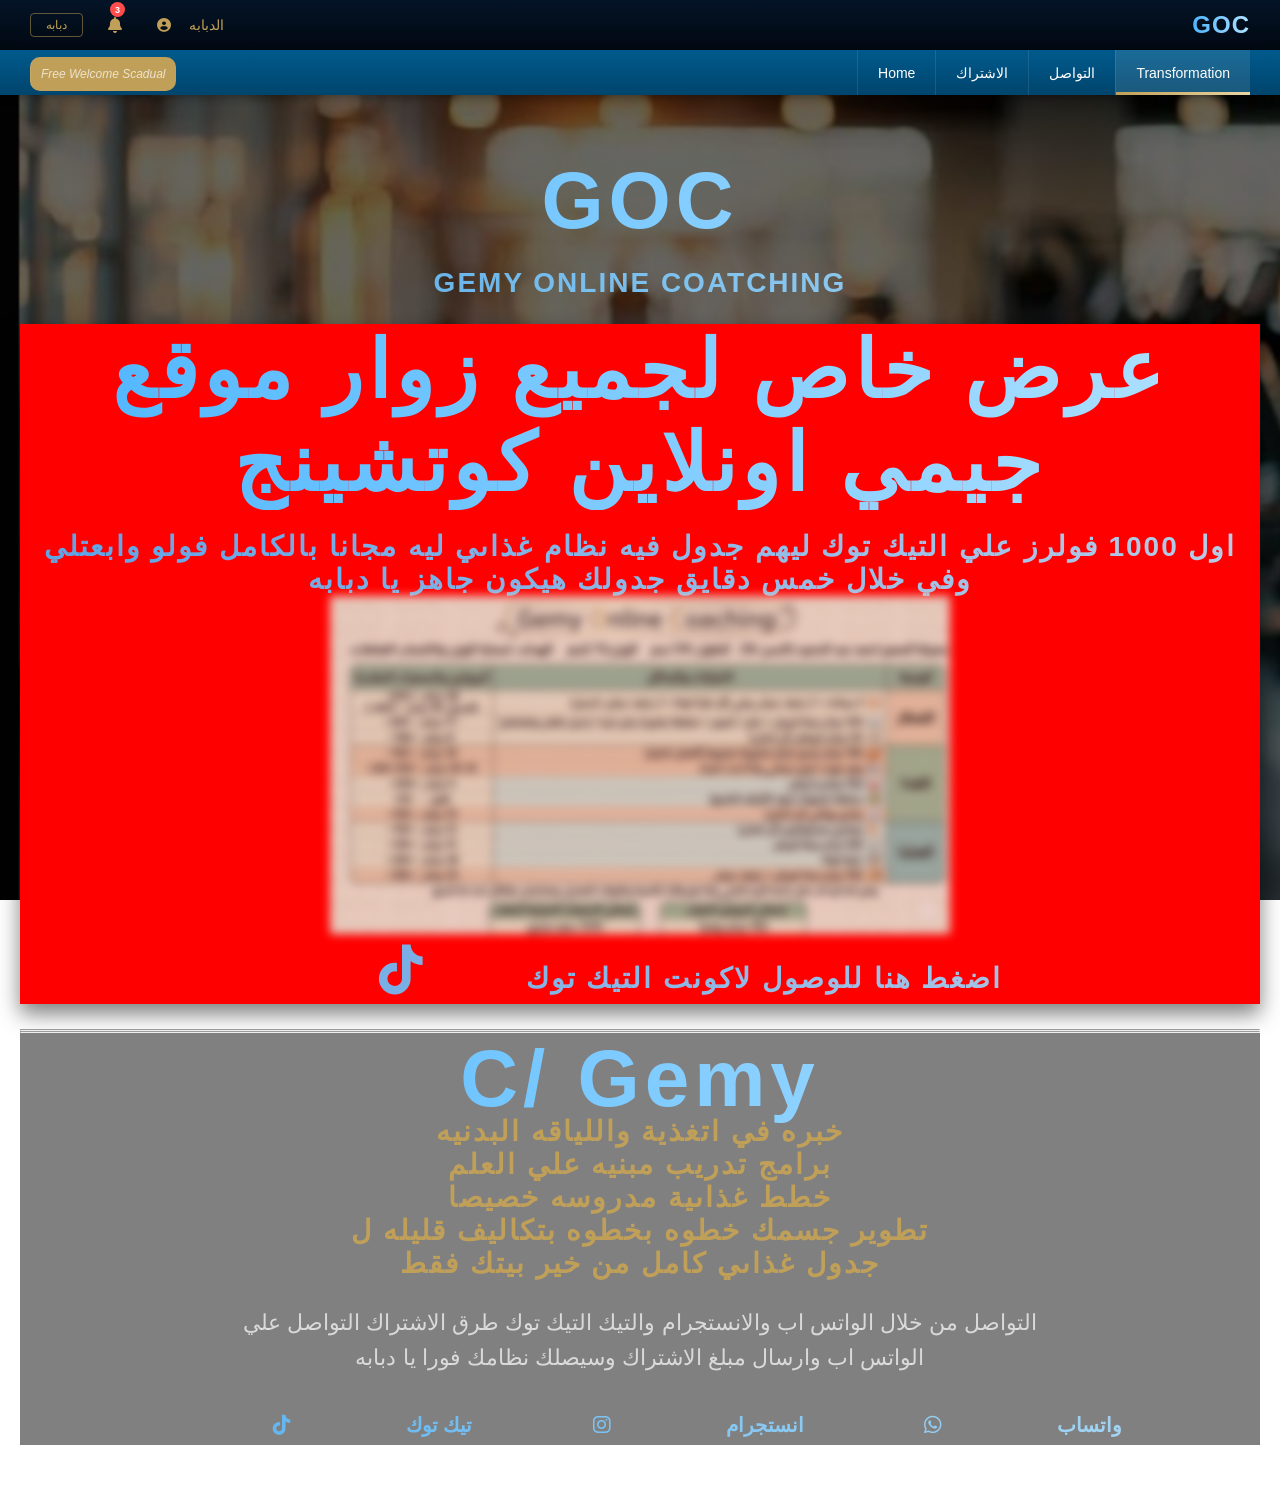
==== free.html @ b2b1bfc2 "نشر أول تعديل" ====
<!DOCTYPE html>
<html lang="en">
<head>
    <meta charset="UTF-8">
    <meta name="viewport" content="width=device-width, initial-scale=1.0">
    <title>Gemy Online Coaching</title>
    <link rel="stylesheet" href="index.css">
    <script src="index.js"></script>
    <link rel="stylesheet" href="https://cdnjs.cloudflare.com/ajax/libs/font-awesome/6.5.0/css/all.min.css">
     <link rel="icon" href="1fe964dc-eae8-402b-a017-c1bcff4d718d.jfif">
</head>
<body>
    <nav class="goc-main-nav">
        <div class="top-row">
            <div class="logo-container">
                <span class="logo-text">GOC</span>
            </div>
            
            <div class="user-meta">
                <div class="profile-block">
                      <span class="user-name">الدبابه</span>
                    <i class="fas fa-user-circle"></i> </div>
                <div class="notif-block">
                    <i class="fas fa-bell"></i>
                    <span class="notif-badge">3</span>
                </div>
                <button class="logout-btn">دبابه</button>
            </div>
        </div>

        <div class="menu-row">
            <div class="menu-items-left">
                <a href="transformation.html" class="menu-item active">Transformation</a>
                <a href="communicate.html" class="menu-item">التواصل</a>
                 <a href="plan.html" class="menu-item">الاشتراك</a>
                <a href="index.html" class="menu-item no-border-left">Home</a>
            </div>
      <div class="wellcom"> <a href="free.html"   class="welcome-text-right"> Free Welcome Scadual</a></div>
        </div>
    </nav>
    <div class="about">
    <h1>
GOC 



    </h1>
    <H1>
Gemy Online Coatching


    </H1>





<div class="offer">
    <h1 class="red">
عرض خاص لجميع زوار موقع جيمي اونلاين كوتشينج 





    </h1>
    <h1>
اول 1000 فولرز علي التيك توك ليهم جدول فيه نظام غذاىي ليه مجانا بالكامل
فولو وابعتلي وفي خلال خمس دقايق جدولك هيكون جاهز يا دبابه
<br>
<img src="cf5c0b23-2943-465e-b3cb-ab50230c9a42.jfif" alt="">
<a href="https://www.tiktok.com/@gemy.online.coatc?_r=1&_t=ZS-94njIWVCd7f"> اضغط هنا للوصول لاكونت التيك توك<i class="fa-brands fa-tiktok"></i></a>

    </h1>
    </div>
    <hr>

<hr>
<div class="cgemycontainer">
<h1 class="cgemy">
C/ Gemy


</h1>
<h1 class="aboutme">
خبره في اتغذية واللياقه البدنيه <br>
برامج تدريب مبنيه علي العلم <br> خطط غذاىية مدروسه خصيصا <br> 
تطوير جسمك خطوه بخطوه بتكاليف قليله ل<br>
جدول غذاىي كامل من خير بيتك فقط <br>



</h1>
<h1 class="from">
التواصل من خلال الواتس اب والانستجرام والتيك التيك توك 
طرق الاشتراك التواصل علي الواتس اب وارسال مبلغ الاشتراك وسيصلك نظامك فورا يا دبابه
</h1>
<h1 class="communicate">
 <a href="https://api.whatsapp.com/send?phone=201200271573"> واتساب<i class="fa-brands fa-whatsapp"></i> </a>
<a href="https://api.whatsapp.com/send?phone=201200271573"> انستجرام<i class="fa-brands fa-instagram"></i></a>
<a href="https://www.tiktok.com/@gemy.online.coatc?_r=1&_t=ZS-94njIWVCd7f"> تيك توك<i class="fa-brands fa-tiktok"></i> </a>


</h1>


</div>
</body>
---- index.css ----
/* =========================================
   1. المتغيرات الأساسية (The Root)
   ========================================= */
:root {
  /* تدرج كحلي غامق جداً للصف العلوي */
  --primary-bg-dark: linear-gradient(to bottom, #041427, #010811); 
  
  /* اللون الأزرق البترولي (نفس درجة الصورة بالظبط) */
  --secondary-bg-blue: linear-gradient(to bottom, #005a8d 0%, #00456d 100%); 
  
  /* تدرجات اللوجو والذهبي */
  --logo-cyan-grad: linear-gradient(to right, #4db5ff, #b2e2ff);
  --gold-accent-grad: linear-gradient(to right, #c0a058, #e9d5a3);
  
  /* ألوان ثابتة للتفاصيل */
  --gold-accent: #c0a058; 
  --text-white: #ffffff;
  --text-muted: rgba(255,255,255,0.7);
}

/* =========================================
   2. التنسيقات العامة
   ========================================= */
* {
  box-sizing: border-box;
  margin: 0;
  padding: 0;
  font-family: 'Segoe UI', Arial, sans-serif; /* خط أنعم بكتير */
}

header {
  /* 1. تحديد العرض */
  width: 80%;
  max-width: 1200px;
  
  /* 2. التوسط */
  margin: 50px auto;
  
  /* 3. الحل السحري: نسبة العرض للطول */
  /* بما إن الصور الناتجة عن Gemini غالباً بتكون مربعة 1/1 أو مستطيلة 16/9 */
  aspect-ratio: 16 / 9; /* لو الصورة عريضة جرب 16/9، لو مربعة خليها 1/1 */

  /* 4. التعامل مع الصورة */
  background-image: url(Gemini_Generated_Image_q86ft6q86ft6q86f.png);
  background-size: cover; /* cover هنا هتخلي الصورة تملأ المربع بالمللي */
  background-position: center;
  background-repeat: no-repeat;
  
  /* 5. اللمسات الجمالية */
  border-radius: 20px;
  overflow: hidden;
  box-shadow: 0 20px 50px rgba(0,0,0,0.5);
  border: 1px solid rgba(255, 255, 255, 0.1);
  
  /* شلنا الـ min-height عشان ميبوظش المقاس */
}

.goc-main-nav {
  width: 100%;
  direction: rtl; /* الاتجاه العربي */
}

/* =========================================
   3. الصف العلوي (اللوجو والبروفايل)
   ========================================= */
.top-row {
  background: var(--primary-bg-dark);
  display: flex;
  justify-content: space-between;
  align-items: center;
  padding: 0 30px;
  height: 50px;
}

.logo-text {
  background: var(--logo-cyan-grad);
  -webkit-background-clip: text;
  -webkit-text-fill-color: transparent;
  font-size: 24px;
  font-weight: 800;
  letter-spacing: 1px;
}

.user-meta {
  display: flex;
  align-items: center;
  gap: 15px;
}

.profile-block {
  display: flex;
  align-items: center;
  gap: 8px;
  color: var(--gold-accent);
  font-size: 14px;
}

.notif-block {
  position: relative;
  color: var(--gold-accent);
  cursor: pointer;
}

.notif-badge {
  position: absolute;
  top: -5px;
  left: 12px;
  background-color: #ff4d4d;
  color: white;
  border-radius: 50%;
  width: 15px;
  height: 15px;
  display: flex;
  align-items: center;
  justify-content: center;
  font-size: 9px;
  font-weight: bold;
}

.logout-btn {
  background: transparent;
  border: 1px solid rgba(192, 160, 88, 0.5);
  color: var(--gold-accent);
  padding: 4px 15px;
  border-radius: 4px;
  font-size: 12px;
  cursor: pointer;
  transition: all 0.3s ease;
}

.logout-btn:hover {
  background: var(--gold-accent-grad);
  color: #000;
  border-color: transparent;
}

/* =========================================
   4. الصف السفلي (المنيو المدرج)
   ========================================= */
.menu-row {
  background: var(--secondary-bg-blue); /* تطبيق تدرج الصورة */
  display: flex;
  align-items: center;
  justify-content: space-between;
  padding: 0 30px;
  height: 45px;
  box-shadow: 0 2px 10px rgba(0,0,0,0.4);
}

.menu-items-left {
  display: flex;
  height: 100%;
}

.menu-item {
  color: var(--text-white);
  text-decoration: none;
  font-size: 14px;
  padding: 0 20px;
  height: 100%;
  display: flex;
  align-items: center;
  border-left: 1px solid rgba(255, 255, 255, 0.1);
  transition: background 0.3s;
}

.menu-item:hover {
  background: rgba(255, 255, 255, 0.05);
}

.menu-item.active {
  position: relative;
  background: rgba(255, 255, 255, 0.1);
}

.menu-item.active::after {
  content: "";
  position: absolute;
  bottom: 0;
  left: 0;
  width: 100%;
  height: 3px;
  background: var(--gold-accent-grad);
}

.welcome-text-right {
  color: var(--text-muted);
  font-size: 12px;
  font-style: italic;
  text-decoration: none;
   border-left: 1px solid rgba(255, 255, 255, 0.1);
  transition: background 0.3s;
  background-color: #c0a058;
  padding: 10px;
  border-radius: 10px;
 
}

/* =========================================
   5. العناصر الإضافية (Slider & Text)
   ========================================= */
h1.goc {
  color: goldenrod;
  font-size: 8vh;
  text-shadow: 2px 2px 10px black;
  margin: 40px 190px;
}

.slider {
  width: 700px;
  height: 320px;
  overflow: hidden;
  position: relative;
  border-radius: 12px;
  border: 4px solid var(--gold-accent);
  margin: 20px auto; /* توسيط تلقائي */
  box-shadow: 0 10px 30px rgba(0,0,0,0.5);
  margin-left: 780px;
  
}

.slider img {
  width: 100%;
  height: 100%;
  position: absolute;

  animation: slide 9s infinite ease-in-out;
}



h1.welcom {
  color: white;
  text-shadow: 0 0 10px var(--gold-accent);
  text-align: center;
  margin-top: 30px;
}
.before img{

width: 20%;
height: 40%;

}
.before{
transform: translate(-300px, -300px);
padding: 10px 10px;


}
body {
  /* إضافة طبقة سوداء شفافة فوق الصورة */
  background-image: 
    linear-gradient(rgba(0, 0, 0, 0.6), rgba(0, 0, 0, 0.6)), 
    url(54db1301-f713-468c-93d4-8129bc9d230c.jfif);

  background-size: cover;
  background-repeat: no-repeat;
  background-attachment: fixed;
  min-height: 100vh;
}
.slider {
    /* 1. التحكم في العرض */
    width: 45%;           /* خليه 80% عشان يبقى مستطيل عريض */
    max-width: 800px;     /* أقصى عرض ليه */
  height: 35%;
    /* 2. السر في المستطيل: نسبة 16 لـ 9 */
    aspect-ratio: 16 / 5; /* الرقم ده هيخليه مستطيل "Banner" شيك جداً */
    
    overflow: hidden;
    position: relative;
    border-radius: 12px;
    border: 4px solid var(--gold-accent);
    margin: 40px auto;    /* توسيط تلقائي */
    box-shadow: 0 10px 30px rgba(0,0,0,0.5);
    
    /* إلغاء الـ margin-left والـ transform اليدوي عشان نوسطه صح */
    margin-left:615px; 
   
    transform: translate(0px , 40px);
}

.slider img {
    width: 100%;
    height: 100%;
    position: absolute;
    top: 0;
    left: 0;
    
    /* 3. الخاصية دي أهم حاجة: بتخلي الصورة تملأ المستطيل وتتقص بذكاء */
    object-fit: cover; 
    object-position: center;
    
    opacity: 0;
    animation: slide 9s infinite ease-in-out;
}

.slider img:nth-child(1) { animation-delay: 0s; }
.slider img:nth-child(2) { animation-delay: 3s; }
.slider img:nth-child(3) { animation-delay: 6s; }

@keyframes slide {
  0% { opacity: 0; transform: scale(1.05); }
  10% { opacity: 1; transform: scale(1); }
  33% { opacity: 1; }
  43% { opacity: 0; }
  100% { opacity: 0; }
}
/* =========================================
   تنسيق قسم (About) - الهيدر والترحيب
   ========================================= */
.about {
    text-align: center;
    padding: 60px 20px;
    color: var(--text-white);
    direction: rtl;
}

.about h1:first-child {
    font-size: 80px;
    background: var(--logo-cyan-grad);
    -webkit-background-clip: text;
    -webkit-text-fill-color: transparent;
    font-weight: 900;
    margin-bottom: -10px;
    letter-spacing: 5px;
}

.about h1:nth-child(2) {
    font-size: 28px;
    color: var(--gold-accent);
    text-transform: uppercase;
    letter-spacing: 2px;
    margin-bottom: 25px;
}

.about h1:nth-child(3) {
    font-size: 22px;
    color: var(--text-muted);
    max-width: 800px;
    margin: 0 auto;
    line-height: 1.6;
    font-weight: 400;
}

/* =========================================
   تنسيق كارت العرض (Offer Container) - شياكة وبريميوم
   ========================================= */
.offer-container {
    background: rgba(4, 20, 39, 0.8); /* خلفية غامقة شفافة */
    backdrop-filter: blur(10px); /* تأثير زجاجي مودرن */
    border: 2px solid var(--gold-accent);
    border-radius: 25px;
    padding: 40px;
    width: 90%;
    max-width: 600px;
    margin: 40px auto;
    text-align: center;
    box-shadow: 0 15px 40px rgba(0,0,0,0.6);
    position: relative;
    overflow: hidden;
    direction: rtl;
}

/* تأثير لمعة خفيفة ورا الكارت */
.offer-container::before {
    content: "";
    position: absolute;
    top: -50%;
    left: -50%;
    width: 200%;
    height: 200%;
    background: radial-gradient(circle, rgba(192, 160, 88, 0.1) 0%, transparent 70%);
}

.offer-title {
    color: var(--text-white);
    font-size: 32px;
    margin-bottom: 15px;
    font-weight: bold;
}

.offer-surprise {
    color: #4db5ff; /* لون لبني من اللوجو */
    font-size: 24px;
    margin-bottom: 10px;
}

.free-badge {
    background: #ff4d4d;
    color: white;
    padding: 2px 12px;
    border-radius: 50px;
    font-size: 20px;
    font-weight: 900;
    display: inline-block;
    animation: pulse 1.5s infinite;
}

.offer-summary {
    color: var(--gold-accent);
    font-size: 20px;
    margin: 20px 0;
    font-weight: bold;
    border-top: 1px solid rgba(255,255,255,0.1);
    padding-top: 15px;
}

/* زر الاشتراك - CTA */
.cta-button {
    background: var(--gold-accent-grad);
    color: #000;
    border: none;
    padding: 15px 40px;
    font-size: 22px;
    font-weight: bold;
    border-radius: 50px;
    cursor: pointer;
    transition: transform 0.3s, box-shadow 0.3s;
    box-shadow: 0 5px 20px rgba(192, 160, 88, 0.4);
}

.cta-button:hover {
    transform: scale(1.05);
    box-shadow: 0 8px 30px rgba(192, 160, 88, 0.6);
}

/* =========================================
   الأنيميشن
   ========================================= */
@keyframes pulse {
    0% { transform: scale(1); }
    50% { transform: scale(1.1); }
    100% { transform: scale(1); }
}

/* الهيدر اللي تحت */
h1:last-of-type {
    text-align: center;
    color: var(--logo-cyan-grad);
    font-size: 20px;
    margin-top: 30px;
    background: var(--logo-cyan-grad);
    -webkit-background-clip: text;
    -webkit-text-fill-color: transparent;
    opacity: 0.9;
}
.press{

padding: 10px;
border-radius: 5px;
color: cyan;
width: 20%;
margin-left: auto;
margin-right: auto;

}
.press a{
text-decoration: none;
color: goldenrod;


}
.train{
background: linear-gradient(goldenrod);
width: 30%;
margin-left: auto;
margin-right: auto;
border-radius: 5px;
border: #000 1px;
box-shadow: #041427 40px;



}
.seemore a{
text-decoration: none;
color: white;

}
.seemore{
background-color: goldenrod;
width: 10%;
margin-left: auto;
margin-right: auto;
border-radius: 20px;
border: #000 1px;
box-shadow: #041427 10px;
}
.videoscontainer video{
width: 40%;
height: 400px;
padding: 30px 30px;


}
.videoscontainer{
  box-shadow: 0px 10px 20px rgba(0, 0, 0, 0.5);



}
.from{
color: red;


}
i{
width: 20%;
padding: 10px;
cursor: pointer;

}
.cgemy{
color: goldenrod;


}
.cta-button {
  position: relative; /* أو fixed لو عايز ثابت */
  z-index: 1000;      /* أهم حاجة يكون فوق أي حاجة */
  cursor: pointer;
}
.offer{
 box-shadow: 0px 10px 20px rgba(0, 0, 0, 0.5);
background-color: red;



}
.offer h1 {
  color: red; /* غير أي لون تحبه */
}
.offer i{
font-size: 50px; /* حجم الأيقونة */


}
.offer img{
width: 50%;
filter: blur(5px);
display: block;  
margin-left: auto;
margin-right: auto;


}
.cgemycontainer{
background-color: rgb(128, 128, 128);



}
@media (max-width: 1024px) {
    .slider {
        width: 80%;           /* نكبر العرض شوية عشان الشاشة أصغر */
        margin-left: auto;    /* نلغي الـ 615px ونخليه في النص */
        margin-right: auto;
        transform: translate(0, 20px); /* تقليل الإزاحة لأسفل */
        aspect-ratio: 16 / 7;  /* نخليه أطول شوية عشان الصور تبان */
    }
}

/* للشاشات الصغيرة (مثل الموبايل) */
@media (max-width: 768px) {
    .slider {
        width: 50%;           /* ياخد معظم عرض الشاشة */
        margin-left: 201px;
        
        margin-top: -45px;
        transform: none;      /* نلغي الترانزفورم تماماً عشان الزوايا تظبط */
        border-width: 2px;    /* نصغر البرواز عشان مياكلش مساحة */
        aspect-ratio: 4 / 3;  /* نخليه أقرب للمربع عشان يناسب مسكة الموبايل */
    }
    .header{
width: 95%;           /* خليه يملأ 95% من الشاشة عشان يبقى "كبير" وواضح */
        margin: 0 auto;       /* توسيطه في النص */
        padding: 20px 0;      /* زيادة المساحة الداخلية عشان يبان أضخم */
        font-size: 1.2rem;

    }
.ham{
width: 100%;



}
.goc-main-nav{


}
    .before{
transform: translate(-80px,-130px);

margin-bottom: 100px;
margin-left: -100px;
width: 300px;
    }
    .seemore{
width: 300px;
font-size: 10px;

    }
.wellcom{
transform: translate(280px, -45px);


}
.welcome-text-right {
    display: inline-block; /* هذا السطر هو المفتاح */
    width: 150px;          /* العرض الذي تريده */
    height: 50px;          /* الطول الذي تريده */
    line-height: 30px;     /* لتوسيط النص رأسياً داخل الطول الجديد */
    text-align: center;    /* لتوسيط النص أفقياً */
    
    /* باقي تنسيقاتك السابقة */
    background-color: #c0a058;
    padding: 10px;
    border-radius: 10px;
    text-decoration: none;
    color: var(--text-muted);
}
.videoscontainer video{
width: 80%;




}
.train{

  width: 70%;
}
.header {
width: 80%;


}

}
.ham{
background-color: rgba(218, 165, 32, 0.277);
border-radius: 20px;
color: red;
width: 50%;
margin-right: auto;
margin-left: auto;

}
/* حاوية الصور الأساسية */
/* حاوية الصور الأساسية */
.photo-grid {
    display: grid;
    /* نجعل الأعمدة أعرض قليلاً لأن الصور عريضة */
    grid-template-columns: repeat(auto-fit, minmax(350px, 1fr)); 
    gap: 25px;
    padding: 30px;
    background-color: #f4f4f4; /* خلفية فاتحة للحاوية */
}

/* تنسيق الإطار الخاص بكل صورة */
.photo-item {
    position: relative;
    overflow: hidden; /* لإخفاء الزيادات عند عمل زووم */
    border-radius: 12px; /* زوايا دائرية */
    box-shadow: 0 8px 20px rgba(0,0,0,0.1); /* ظل هادئ */
    background-color: #fff; /* خلفية بيضاء للإطار */
    border: 1px solid #eaeaea;
    transition: all 0.4s ease;
    
    /* لضمان تناسق العرض للطول، يمكنك تحديد نسبة ثابتة للإطار 
       (مثلاً 16:9)، أو تركها تلقائية. لصورك العريضة، سأستخدم نسبة عريضة */
    aspect-ratio: 16 / 9; /* هذا سيجعل الكادر عريضاً وموحداً */
    display: flex; /* لمركزية الصورة داخل الكادر */
    justify-content: center;
    align-items: center;
}

/* تنسيق الصورة نفسها (السر هنا) */
.photo-item img {
    max-width: 100%; /* العرض لا يتجاوز الكادر */
    max-height: 100%; /* الطول لا يتجاوز الكادر */
    width: auto; /* يحافظ على التناسب الطبيعي */
    height: auto; /* يحافظ على التناسب الطبيعي */
    object-fit: contain; /* هذا الأمر يضمن ظهور الصورة كاملة */
    display: block;
    transition: transform 0.5s ease;
}

/* تأثير "خطف العين" المطور للصور العريضة */
.photo-item:hover {
    transform: translateY(-5px) scale(1.02); /* رفع وتكبير خفيف للكادر ككل */
    box-shadow: 0 12px 30px rgba(0,0,0,0.15); /* زيادة الظل */
    border-color: #bbb;
}

.photo-item:hover img {
    /* زووم داخلي هادئ للصورة نفسها دون قصها */
    transform: scale(1.05); 
    filter: brightness(1.05); /* زيادة الإضاءة قليلاً */
}
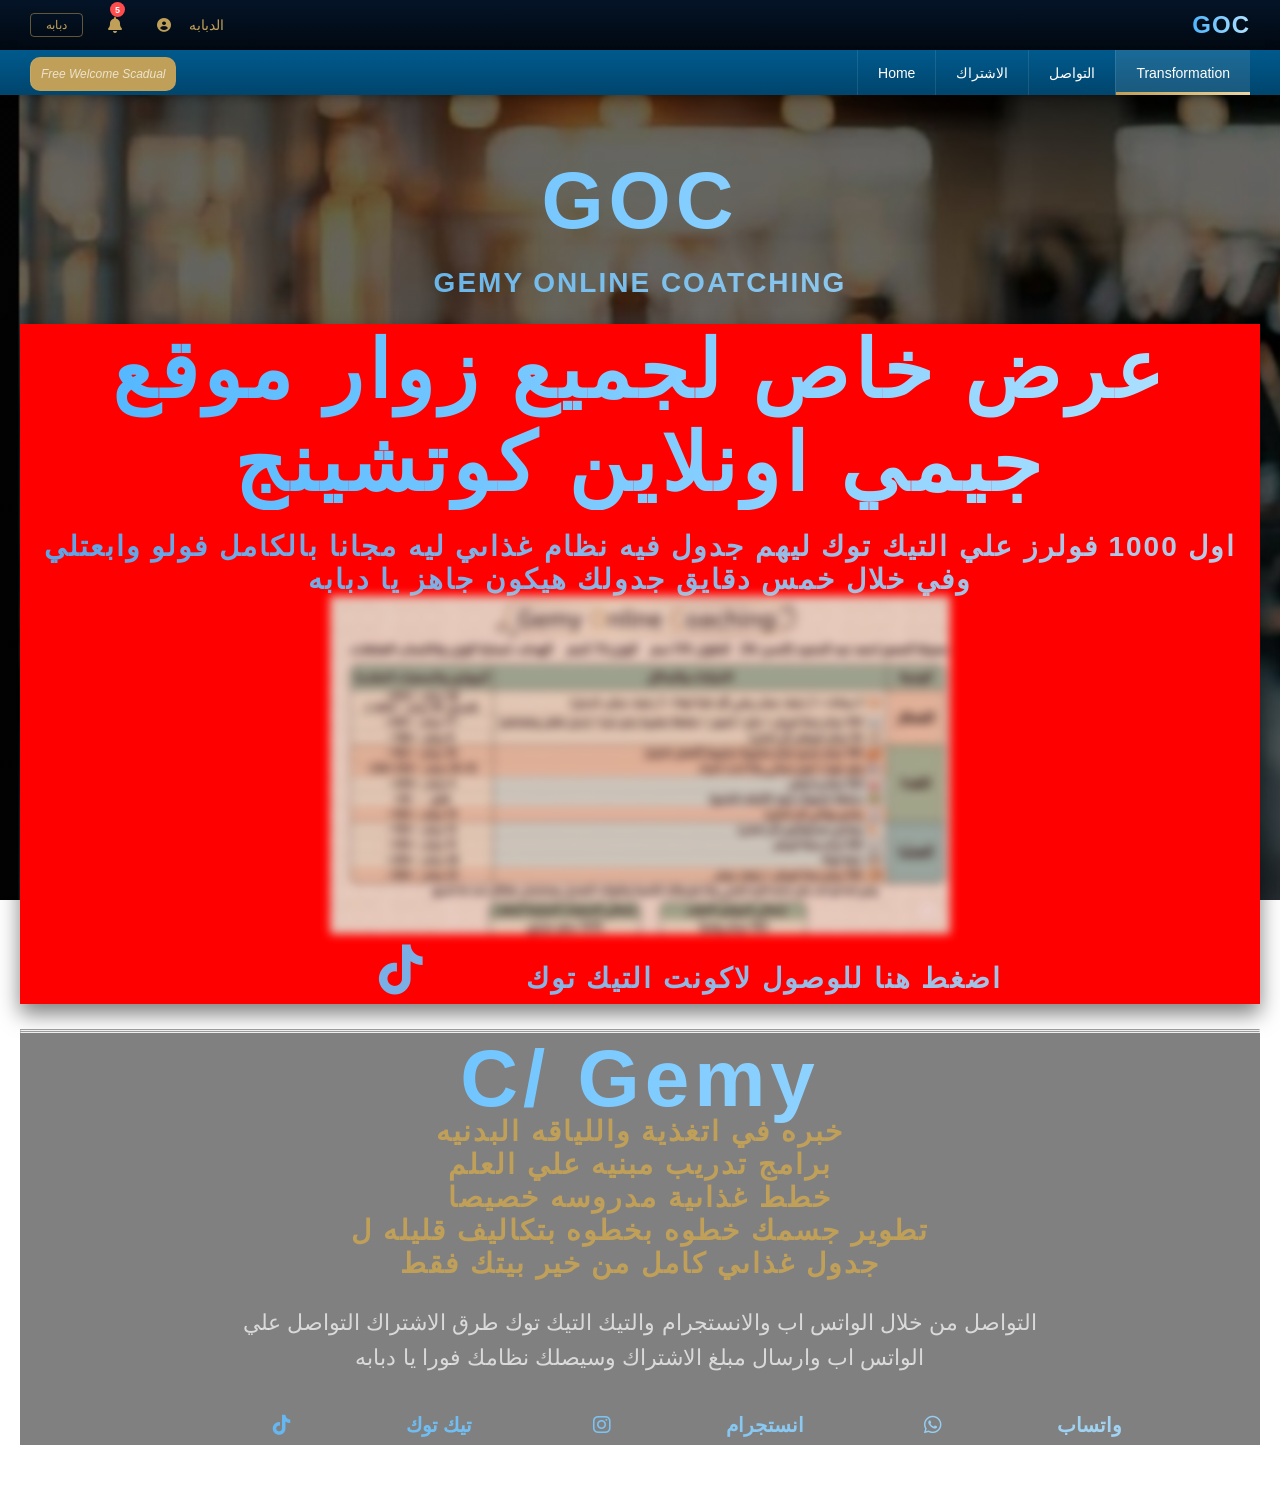
==== commit 6d1817f5: "تعديل جديد للموقع" ====
--- a/free.html
+++ b/free.html
@@ -22,7 +22,7 @@
                     <i class="fas fa-user-circle"></i> </div>
                 <div class="notif-block">
                     <i class="fas fa-bell"></i>
-                    <span class="notif-badge">3</span>
+                    <span class="notif-badge">5</span>
                 </div>
                 <button class="logout-btn">دبابه</button>
             </div>
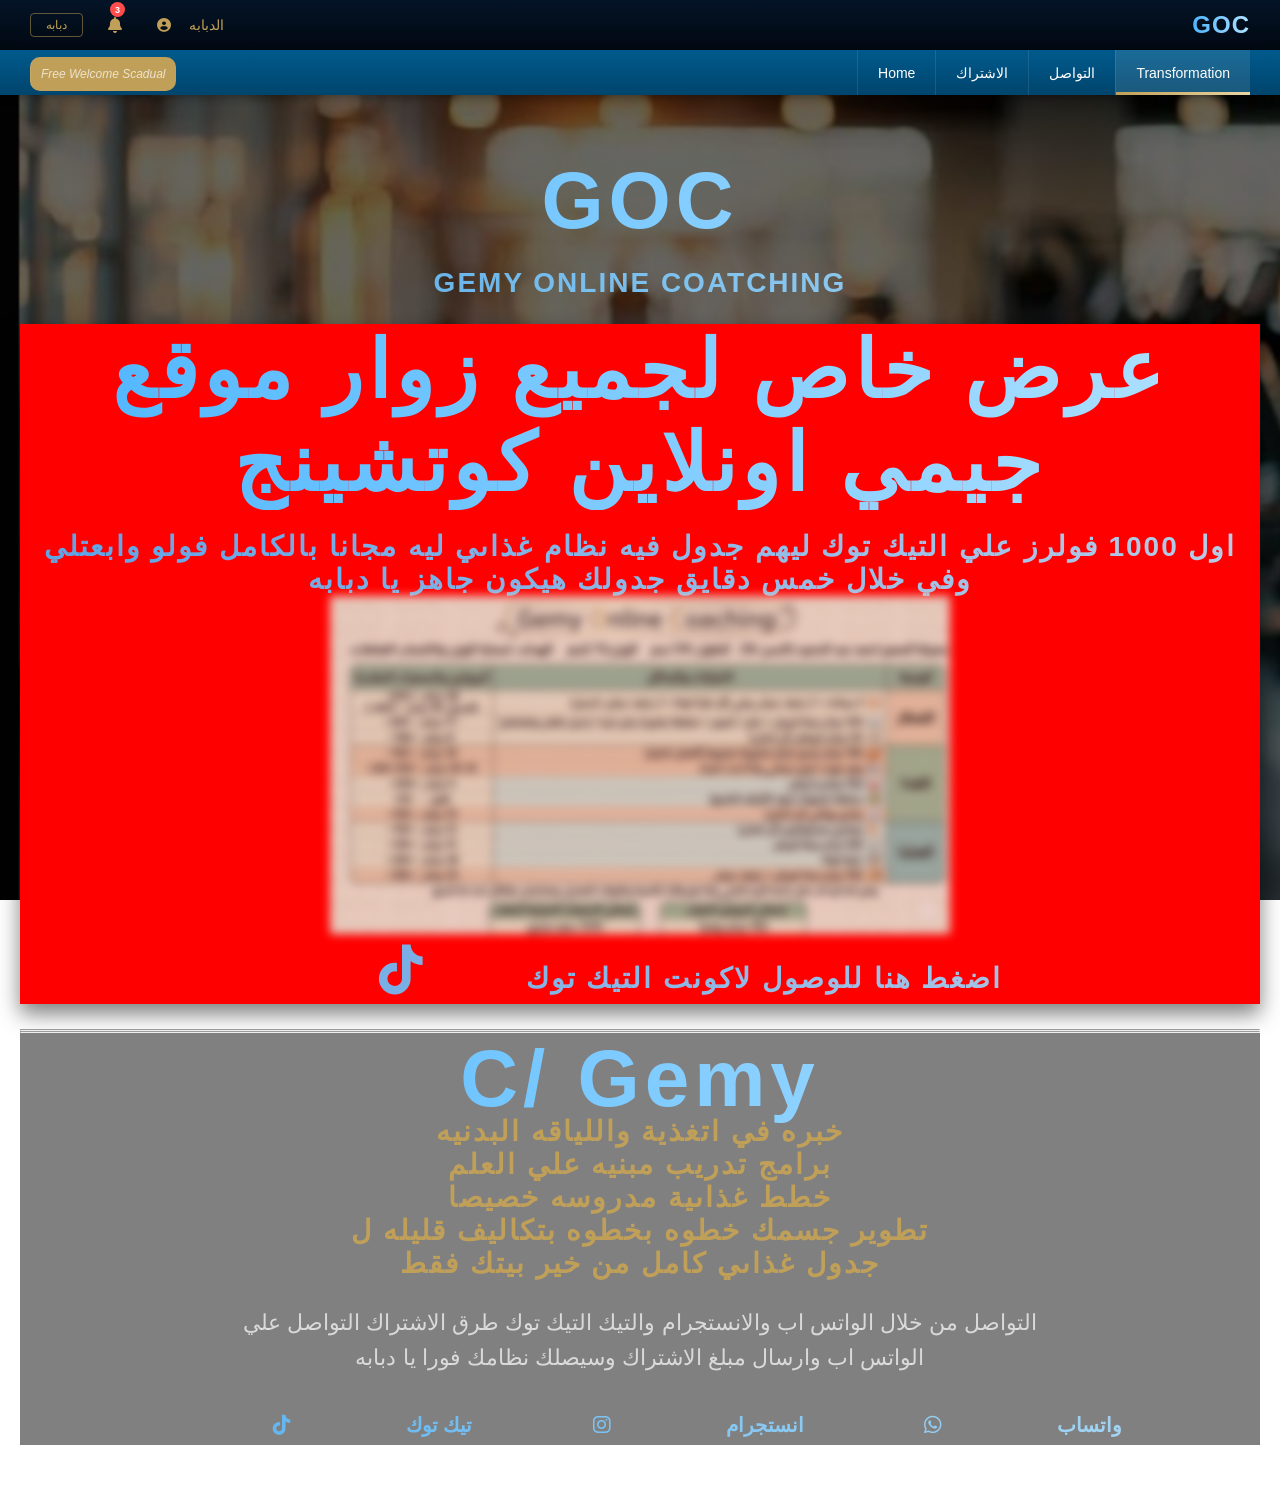
==== commit 6316ae0c: "تحديث الموقع ونشر التعديلات" ====
--- a/free.html
+++ b/free.html
@@ -22,7 +22,7 @@
                     <i class="fas fa-user-circle"></i> </div>
                 <div class="notif-block">
                     <i class="fas fa-bell"></i>
-                    <span class="notif-badge">5</span>
+                    <span class="notif-badge">3</span>
                 </div>
                 <button class="logout-btn">دبابه</button>
             </div>
